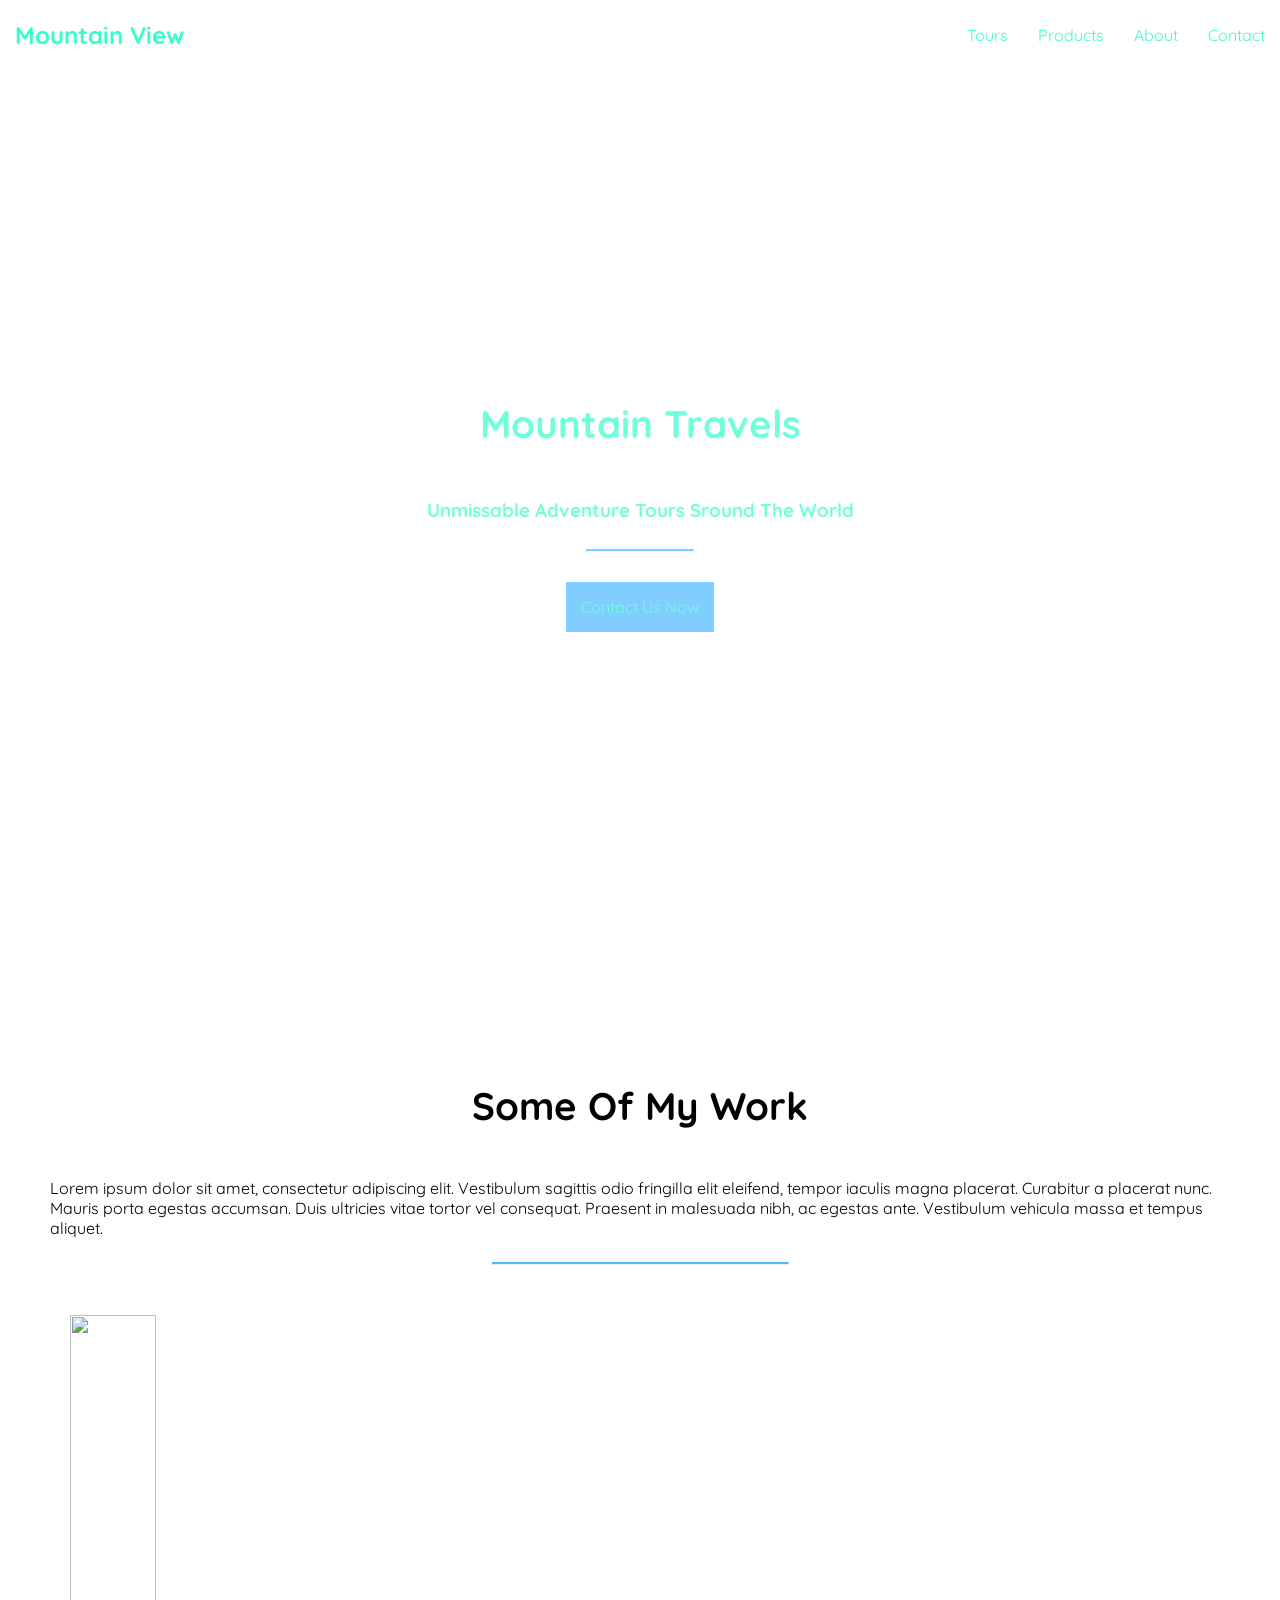
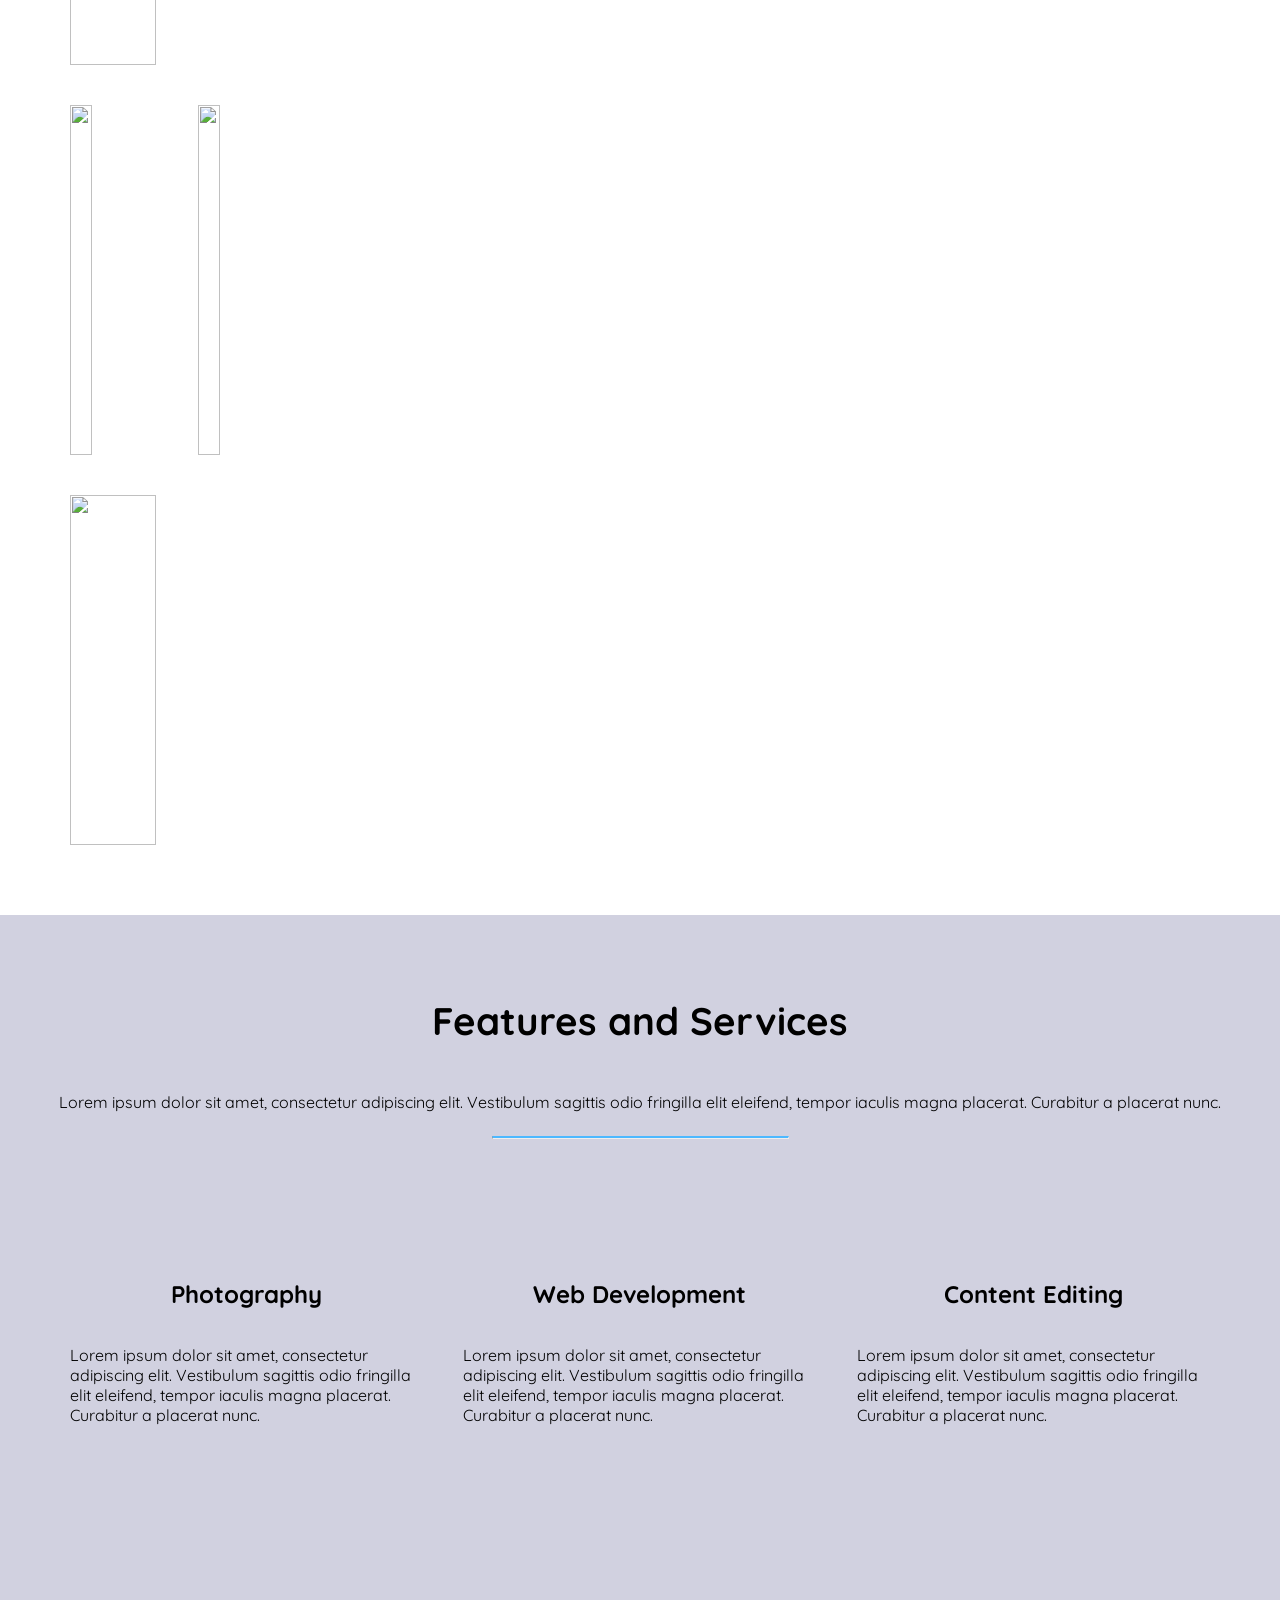
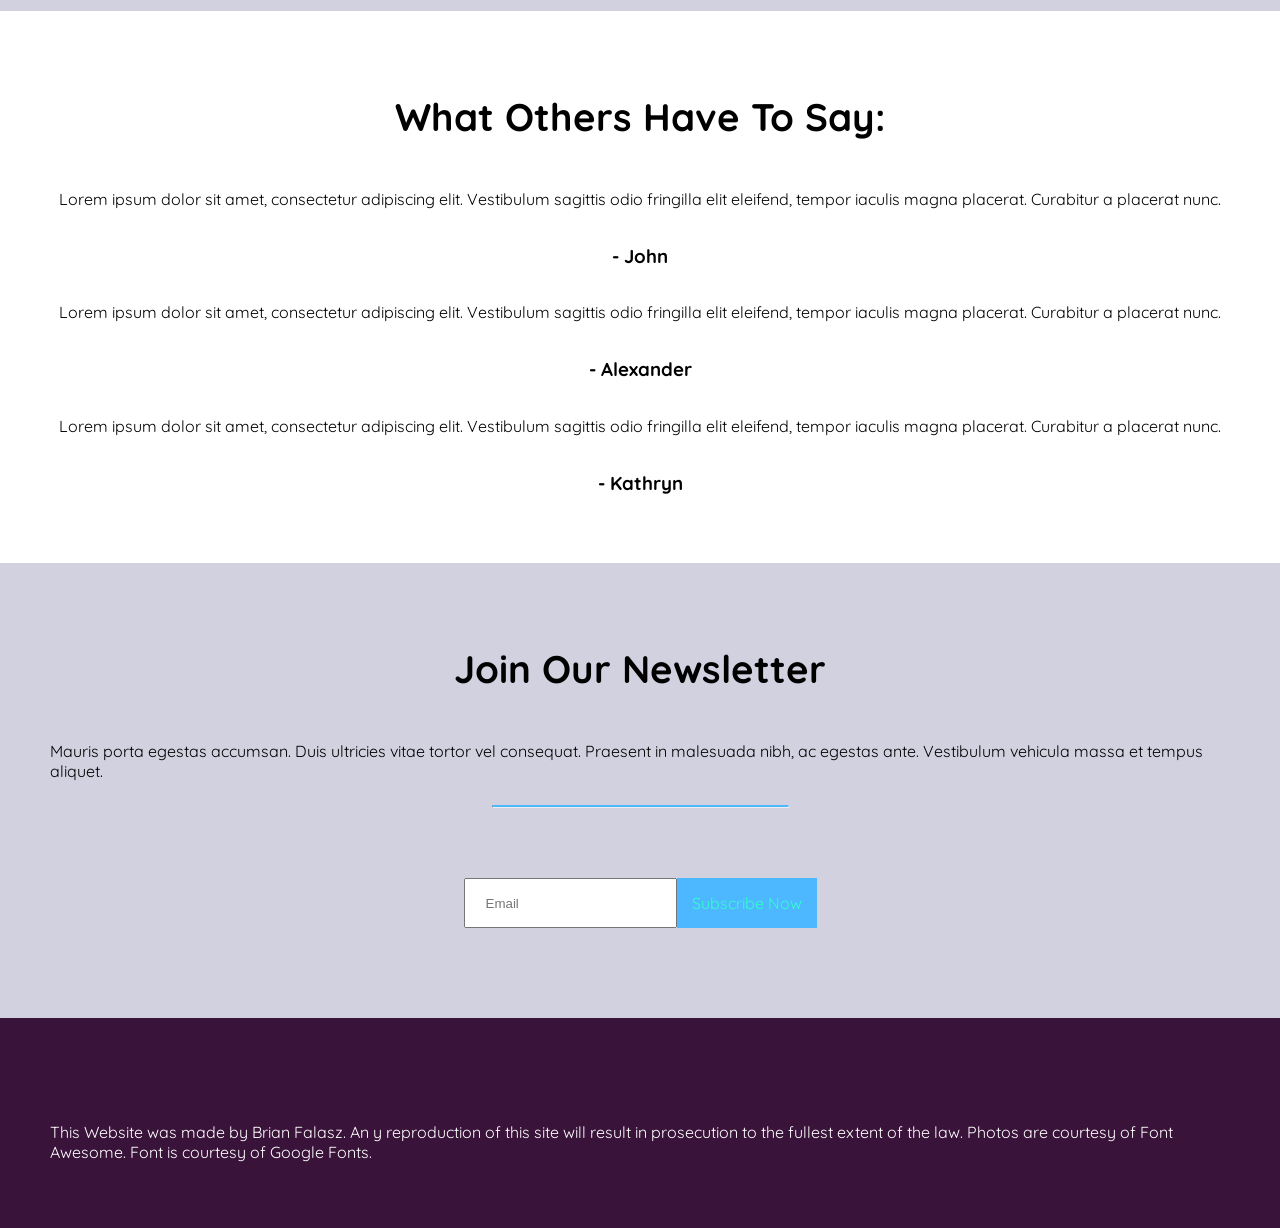
==== app.html @ 3c162294 "committing actual project files" ====
<!DOCTYPE html>
<http>
	<head>
		<title>Responsive Website</title>
		<link href="https://fonts.googleapis.com/css?family=Quicksand:300,400" rel="stylesheet">
		<link type="text/css" rel="stylesheet" href="css/app.css">
		<script defer src="https://use.fontawesome.com/releases/v5.0.6/js/all.js"></script>
	</head>
	<body>
		<header>
			<h2 class="logo"><a href="#">Mountain View</a></h2>
			<nav>
				<li><a href="#">Tours</a></li>
				<li><a href="#">Products</a></li>
				<li><a href="#">About</a></li>
				<li><a href="#">Contact</a></li>
			</nav>
		</header>
		<div class="container">
			<section class="billboard">
				<div class="cool">
					<h1>Mountain Travels</h1>
					<h3>Unmissable Adventure Tours Sround The World</h3>
					<hr>
					<a class="sign-up" href="#">Contact Us Now</a>
				</div>
			</section>
			<section class="pictures">
				<div class="info">
					<h1>Some Of My Work</h1>
					<p>Lorem ipsum dolor sit amet, consectetur adipiscing elit. Vestibulum sagittis odio fringilla elit eleifend, tempor iaculis magna placerat. Curabitur a placerat nunc. Mauris porta egestas accumsan. Duis ultricies vitae tortor vel consequat. Praesent in malesuada nibh, ac egestas ante. Vestibulum vehicula massa et tempus aliquet.</p>
					<hr>
				</div>
				<div class="images">
					<img class="img1" src="https://farm4.staticflickr.com/3877/15228944302_b8c6750648.jpg">
					<img class="img2" src="https://farm4.staticflickr.com/3497/3969345570_9a809b0569.jpg">
					<img class="img3" src="https://farm6.staticflickr.com/5578/15042736837_e868df0453.jpg">
					<img class="img4" src="https://free4kwallpaper.com/wp-content/uploads/2016/04/Inspiring-2016-UHD-4K-Mountains-Wallpaper-1680x1050.jpg">
				</div>
			</section>
			<section class="services">
				<div class="info">
					<h1>Features and Services</h1>
					<p>Lorem ipsum dolor sit amet, consectetur adipiscing elit. Vestibulum sagittis odio fringilla elit eleifend, tempor iaculis magna placerat. Curabitur a placerat nunc.</p>
					<hr>
				</div>
				<div class="more-info">
					<div class="products">
						<i class="fas fa-camera icons"></i>
						<h2>Photography</h2>
						<p>Lorem ipsum dolor sit amet, consectetur adipiscing elit. Vestibulum sagittis odio fringilla elit eleifend, tempor iaculis magna placerat. Curabitur a placerat nunc.</p>
					</div>
					<div class="products">
						<i class="fab fa-connectdevelop icons"></i>
						<h2>Web Development</h2>
						<p>Lorem ipsum dolor sit amet, consectetur adipiscing elit. Vestibulum sagittis odio fringilla elit eleifend, tempor iaculis magna placerat. Curabitur a placerat nunc.</p>
					</div>
					<div class="products">
						<i class="far fa-newspaper icons"></i>
						<h2>Content Editing</h2>
						<p>Lorem ipsum dolor sit amet, consectetur adipiscing elit. Vestibulum sagittis odio fringilla elit eleifend, tempor iaculis magna placerat. Curabitur a placerat nunc.</p>
					</div>
				</div>
			</section>
			<section class="reviews">
				<div class="info">
					<h1>What Others Have To Say:</h1>
					<p>Lorem ipsum dolor sit amet, consectetur adipiscing elit. Vestibulum sagittis odio fringilla elit eleifend, tempor iaculis magna placerat. Curabitur a placerat nunc.</p>
					<h3>- John</h3>
					<p>Lorem ipsum dolor sit amet, consectetur adipiscing elit. Vestibulum sagittis odio fringilla elit eleifend, tempor iaculis magna placerat. Curabitur a placerat nunc.</p>
					<h3>- Alexander</h3>
					<p>Lorem ipsum dolor sit amet, consectetur adipiscing elit. Vestibulum sagittis odio fringilla elit eleifend, tempor iaculis magna placerat. Curabitur a placerat nunc.</p>
					<h3>- Kathryn</h3>
				</div>
			</section>
			<section class="newsletter">
				<div class="info">
					<h1>Join Our Newsletter</h1>
					<P> Mauris porta egestas accumsan. Duis ultricies vitae tortor vel consequat. Praesent in malesuada nibh, ac egestas ante. Vestibulum vehicula massa et tempus aliquet.</P>
					<hr>
				</div>
				<div class="action">
					<input class="newletter-signup" type="text" placeholder="Email">
					<a class="sign-up" href="#">Subscribe Now</a>
				</div>
			</section>
			<footer>
				<div class="social-links">
					<i class="fab fa-facebook-square socials"></i>
					<i class="fab fa-twitter-square socials"></i>
					<i class="fab fa-github-square socials"></i>
					<i class="fab fa-instagram socials"></i>
					<i class="fab fa-stack-overflow socials"></i>
				</div>
				<p>This Website was made by Brian Falasz. An y reproduction of this site will result in prosecution to the fullest extent of the law. Photos are courtesy of Font Awesome. Font is courtesy of Google Fonts.</p>
			</footer>
		</div>
	</body>
</http>
---- css/app.css ----
body {
	font-family: 'Quicksand', sans-serif;
	margin: 0 auto;
}

h1 {
	font-size: 2.4em;
}

h3 {
	padding: 0;
}

header {
	position: absolute;
	margin: 0;
	padding: 0;
	z-index: 10;
	width: 100%;
	display: flex; 
	flex-direction: row;
	justify-content: space-between;
	align-items: center;
	color:  #33ffcc;
}

nav {
	display: flex;
	flex-direction: row;
	justify-content: end;
	color:  #33ffcc;
}

a {
	color:  #33ffcc;
	text-decoration: none;
	padding: 15px;

}

.sign-up {
	background: #4db8ff;
}

li {
	list-style: none;
}

.pictures, .services, .reviews, .newsletter {
	padding: 50px;
}

.billboard {
	display: flex;
	flex-direction: column;
	justify-content: center;
	align-items: center;
	padding: 50px;
	height: 100vh;
	color:  #33ffcc;
	margin: 0 auto;
	background: url(http://k31.kn3.net/taringa/0/C/1/2/0/0/KonahsFvZ/F6D.jpg);
	background-size: cover;
	background-repeat: no-repeat;
	opacity: .7;
}

.cool {
	display: flex;
	flex-direction: column;
	justify-content: center;
	align-items: center;
	animation-name: positionChange;
	animation-duration: 2s;
}

@keyframes positionChange {
	0% {
		transform: translateY(100px);
		opacity: 0;
	}
}

.info {
	width: 100%;
	display: flex;
	flex-direction: column;
	align-content: center;
	align-items: center;
}

.more-info {
	width: 100%;
	display: flex;
	flex-direction: row;
	justify-content: center;
}

.pictures, .images {
	display: flex;
	flex-flow: row wrap;
	justify-content: space-between;
}

 {
	display: 
}

.img1, .img2, .img3, .img4 {
	padding: 10px;
	margin: 10px;
	height: 350px;
}

.img1 {
	width: 60%;
}

.img2 {
	width: 30%;
}

.img3 {
	width: 30%;
}

.img4 {
	width: 60%;
}

.products {
	display: flex;
	flex-direction: column;
	align-items: center;
	padding: 20px;
	width: 30%;
	padding-top: 50px;
}

.products p {
	padding-bottom: 100px;
}

.icons {
	font-size: 35px;
	color: #4db8ff;
	padding: 20px;
}	

hr {
	width: 25%;
	border-top: 2px solid #4db8ff;
	margin-bottom: 30px;
}

.services, .newsletter {
	background-color: #d1d1e0;
}

input {
	padding: 10px 20px;
}

.action {
	display: flex;
	flex-direction: row;
	justify-content: center;
	width: 70%;
	padding: 40px;
	margin: 0 auto;
}

.newsletter-signup {
	width: 60%;
	padding-right: 15px;
	margin-right:25px;
}



footer {
	display: flex;
	flex-direction: column;
	align-items: center;
	padding: 50px;
	background-color: #391339;
	color: white;
}

.social-icons {
	display: flex;
	flex-direction: row;
}

.socials {
	font-size: 30px;
	padding: 15px;
	color: #4db8ff;
}

@media (max-width: 950px) {

	header {
		flex-direction: column;
		align-items: center;
	}

	h1, h2, h3, p {
		text-align: center;
	}

	.img1, .img2, .img3, .img4 {
		width: 90%;
	}
}

@media (max-width: 720px) {

	.services {
		padding: 0;
	}

	.products {
		width: 100%;
	}
	
	.more-info {
		display: flex;
		flex-direction: column;
		justify-content: center;
		width: 100%;
		padding: 0;
	}
}
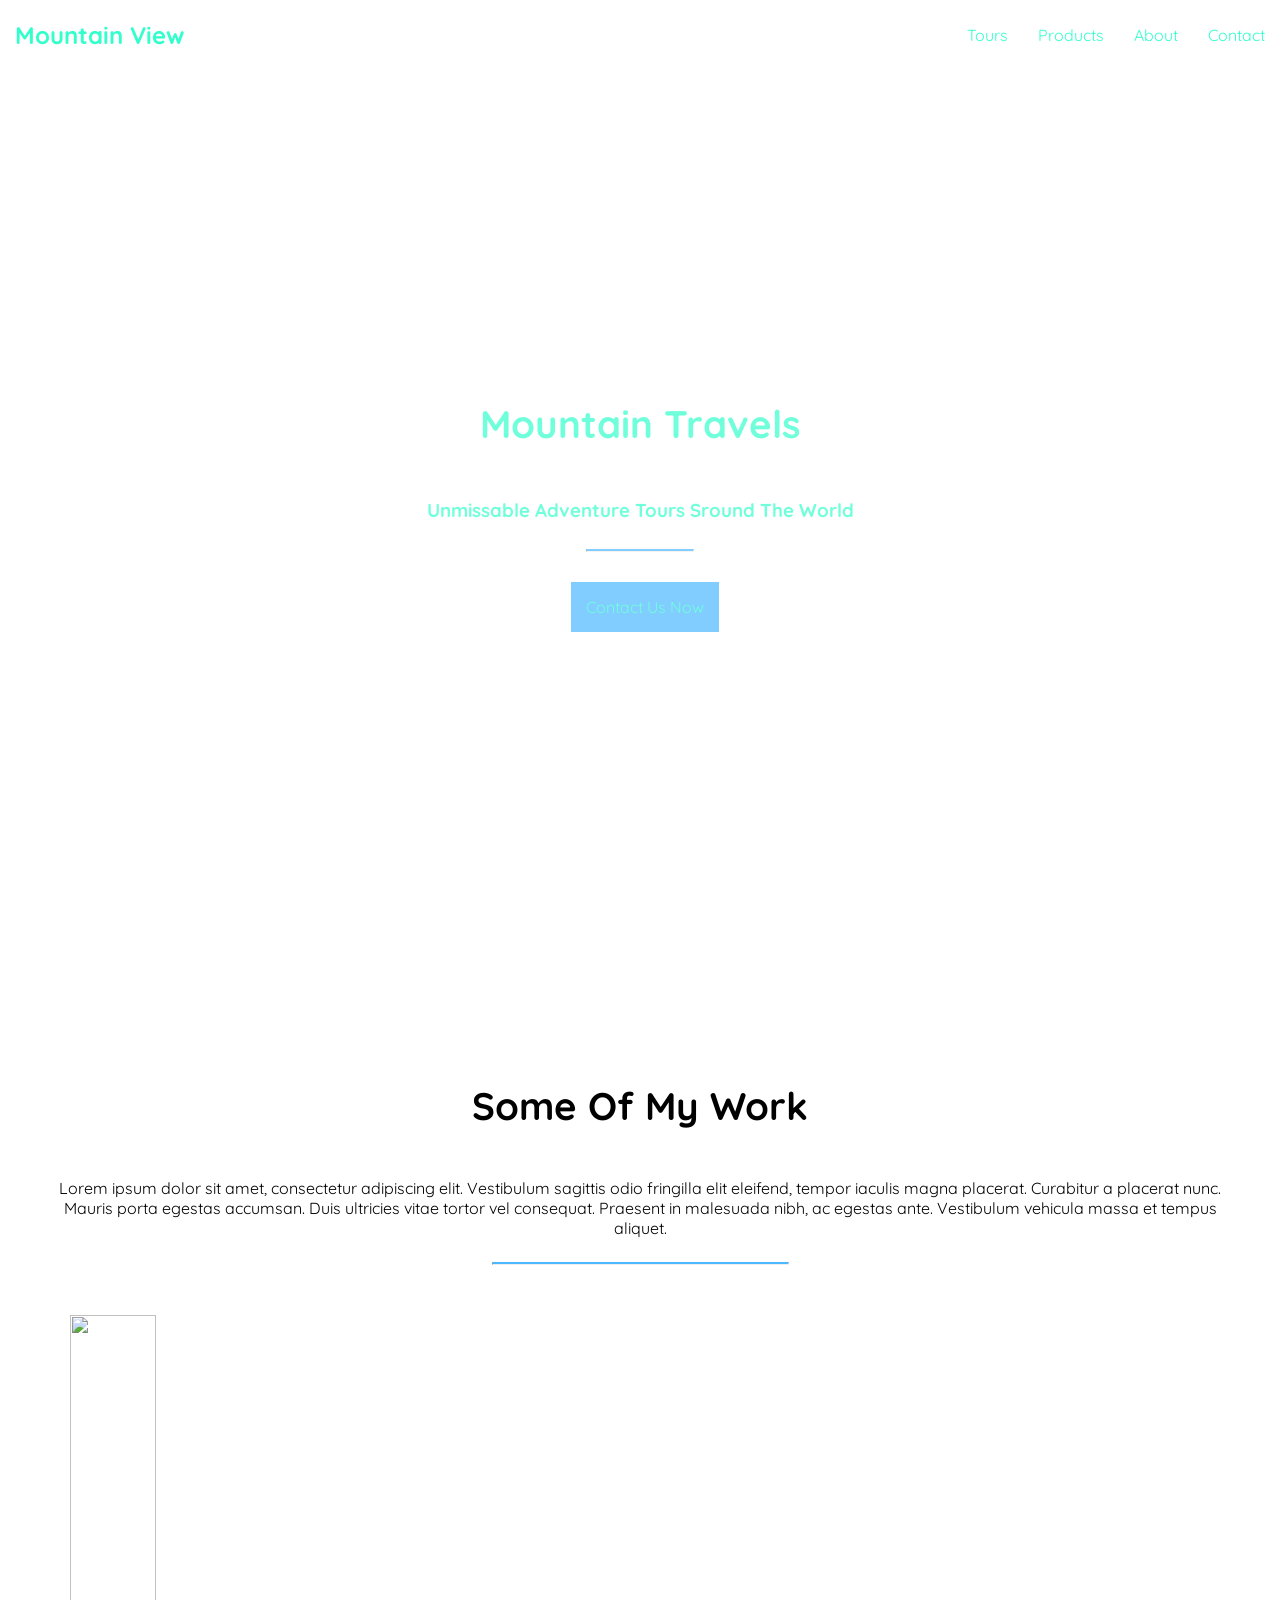
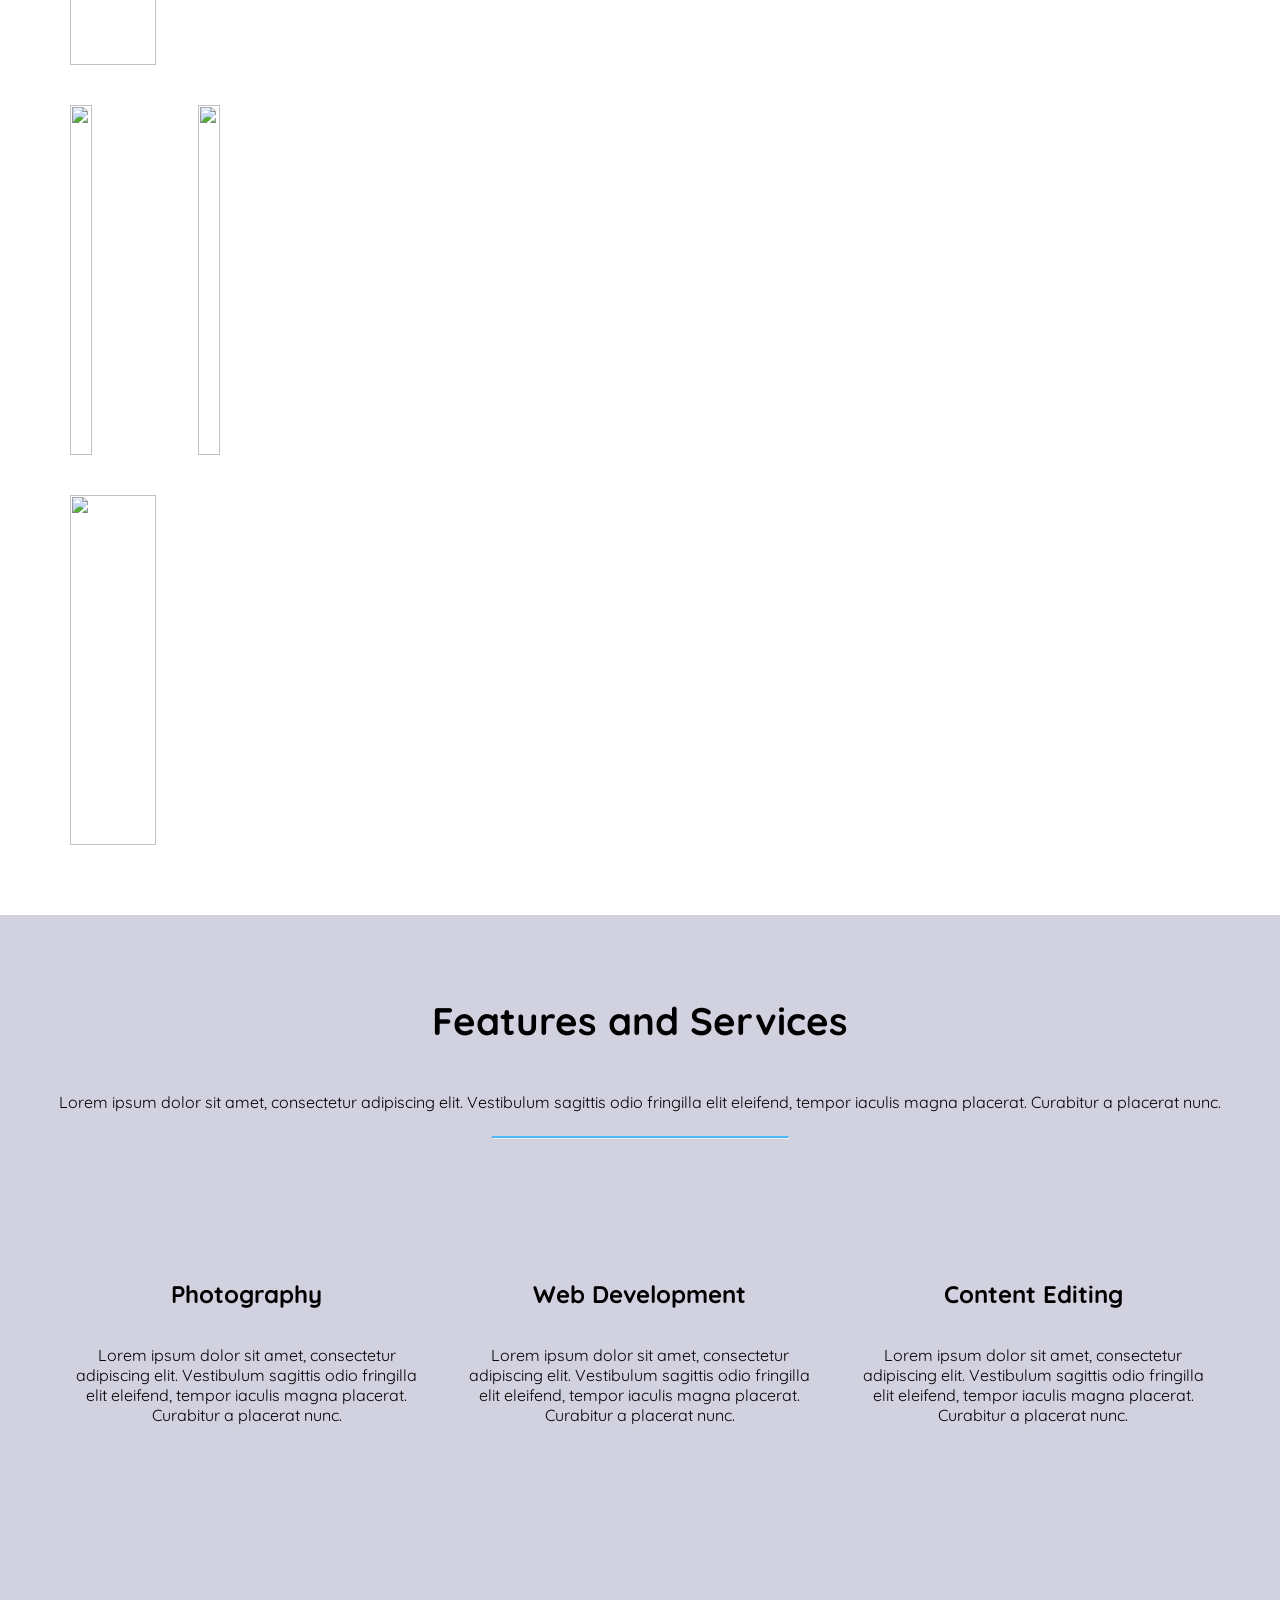
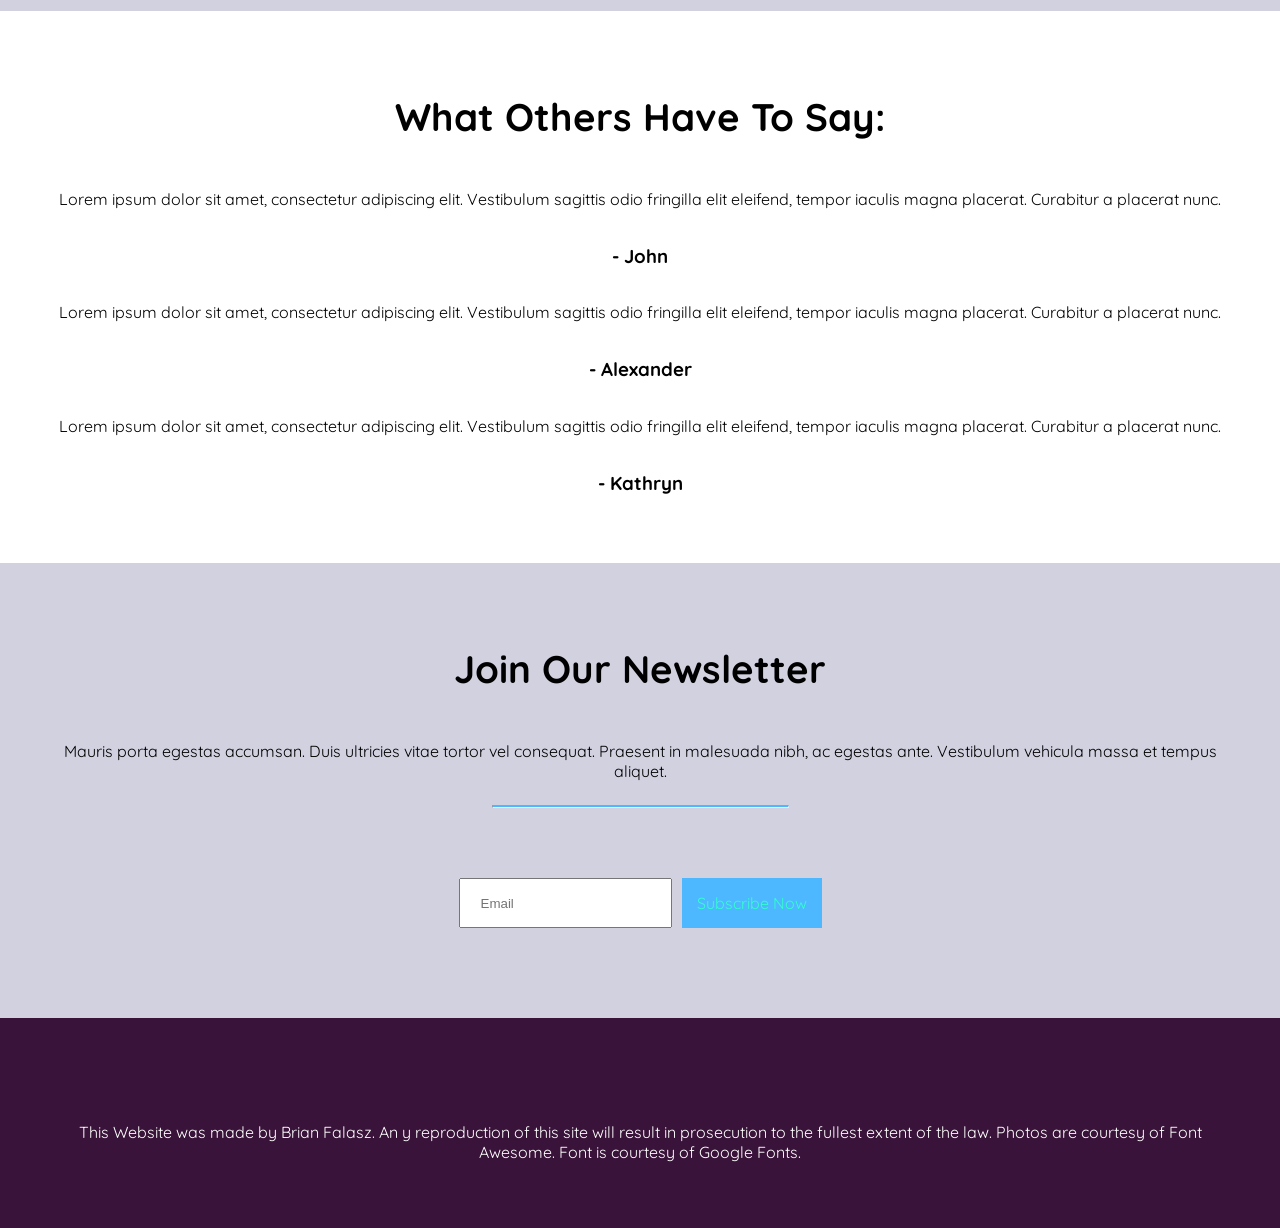
==== commit 53e25767: "made some style changes" ====
--- a/app.html
+++ b/app.html
@@ -35,7 +35,7 @@
 					<img class="img1" src="https://farm4.staticflickr.com/3877/15228944302_b8c6750648.jpg">
 					<img class="img2" src="https://farm4.staticflickr.com/3497/3969345570_9a809b0569.jpg">
 					<img class="img3" src="https://farm6.staticflickr.com/5578/15042736837_e868df0453.jpg">
-					<img class="img4" src="https://free4kwallpaper.com/wp-content/uploads/2016/04/Inspiring-2016-UHD-4K-Mountains-Wallpaper-1680x1050.jpg">
+					<img class="img4" src="https://get.pxhere.com/photo/4k-wallpaper-adventure-daylight-glacier-hd-wallpaper-high-lake-landscape-mountain-mountain-range-nature-nature-wallpaper-outdoors-reflection-scenic-snow-travel-trees-water-1548857.jpg">
 				</div>
 			</section>
 			<section class="services">
--- a/css/app.css
+++ b/css/app.css
@@ -40,6 +40,8 @@
 
 .sign-up {
 	background: #4db8ff;
+	text-align: center;
+	margin-left: 10px;
 }
 
 li {
@@ -102,10 +104,6 @@
 	justify-content: space-between;
 }
 
- {
-	display: 
-}
-
 .img1, .img2, .img3, .img4 {
 	padding: 10px;
 	margin: 10px;
@@ -171,12 +169,14 @@
 }
 
 .newsletter-signup {
-	width: 60%;
-	padding-right: 15px;
+	width: 100vw;
+	padding-right: 10px;
 	margin-right:25px;
 }
 
-
+h1, h2, h3, p {
+	text-align: center;
+}
 
 footer {
 	display: flex;
@@ -205,13 +205,17 @@
 		align-items: center;
 	}
 
-	h1, h2, h3, p {
-		text-align: center;
-	}
-
 	.img1, .img2, .img3, .img4 {
 		width: 90%;
 	}
+
+	.newsletter {
+		padding: 40px 10px;
+	}
+
+	.action {
+		padding: 0;
+	}
 }
 
 @media (max-width: 720px) {
@@ -222,6 +226,7 @@
 
 	.products {
 		width: 100%;
+		padding: 0;
 	}
 	
 	.more-info {
@@ -231,4 +236,8 @@
 		width: 100%;
 		padding: 0;
 	}
+	
+	.sign-up {
+		padding: 10px;
+	}
 }
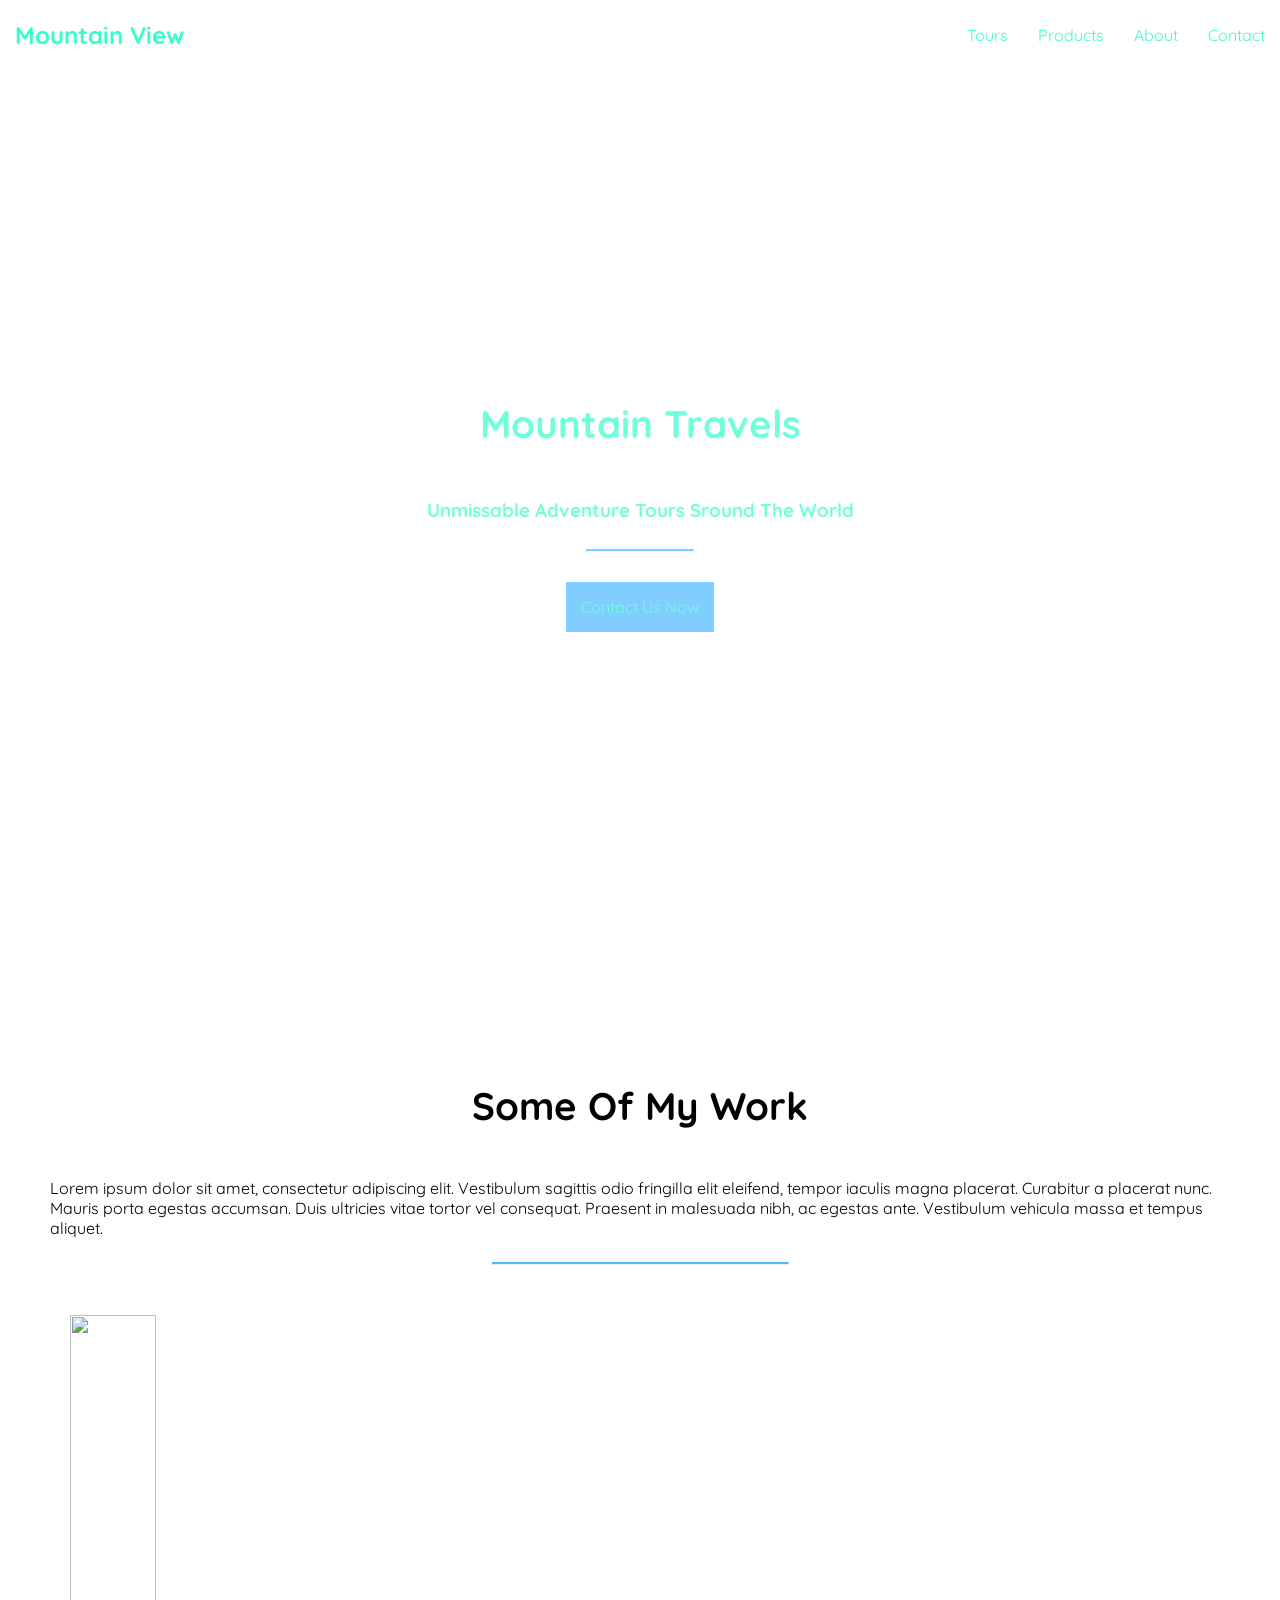
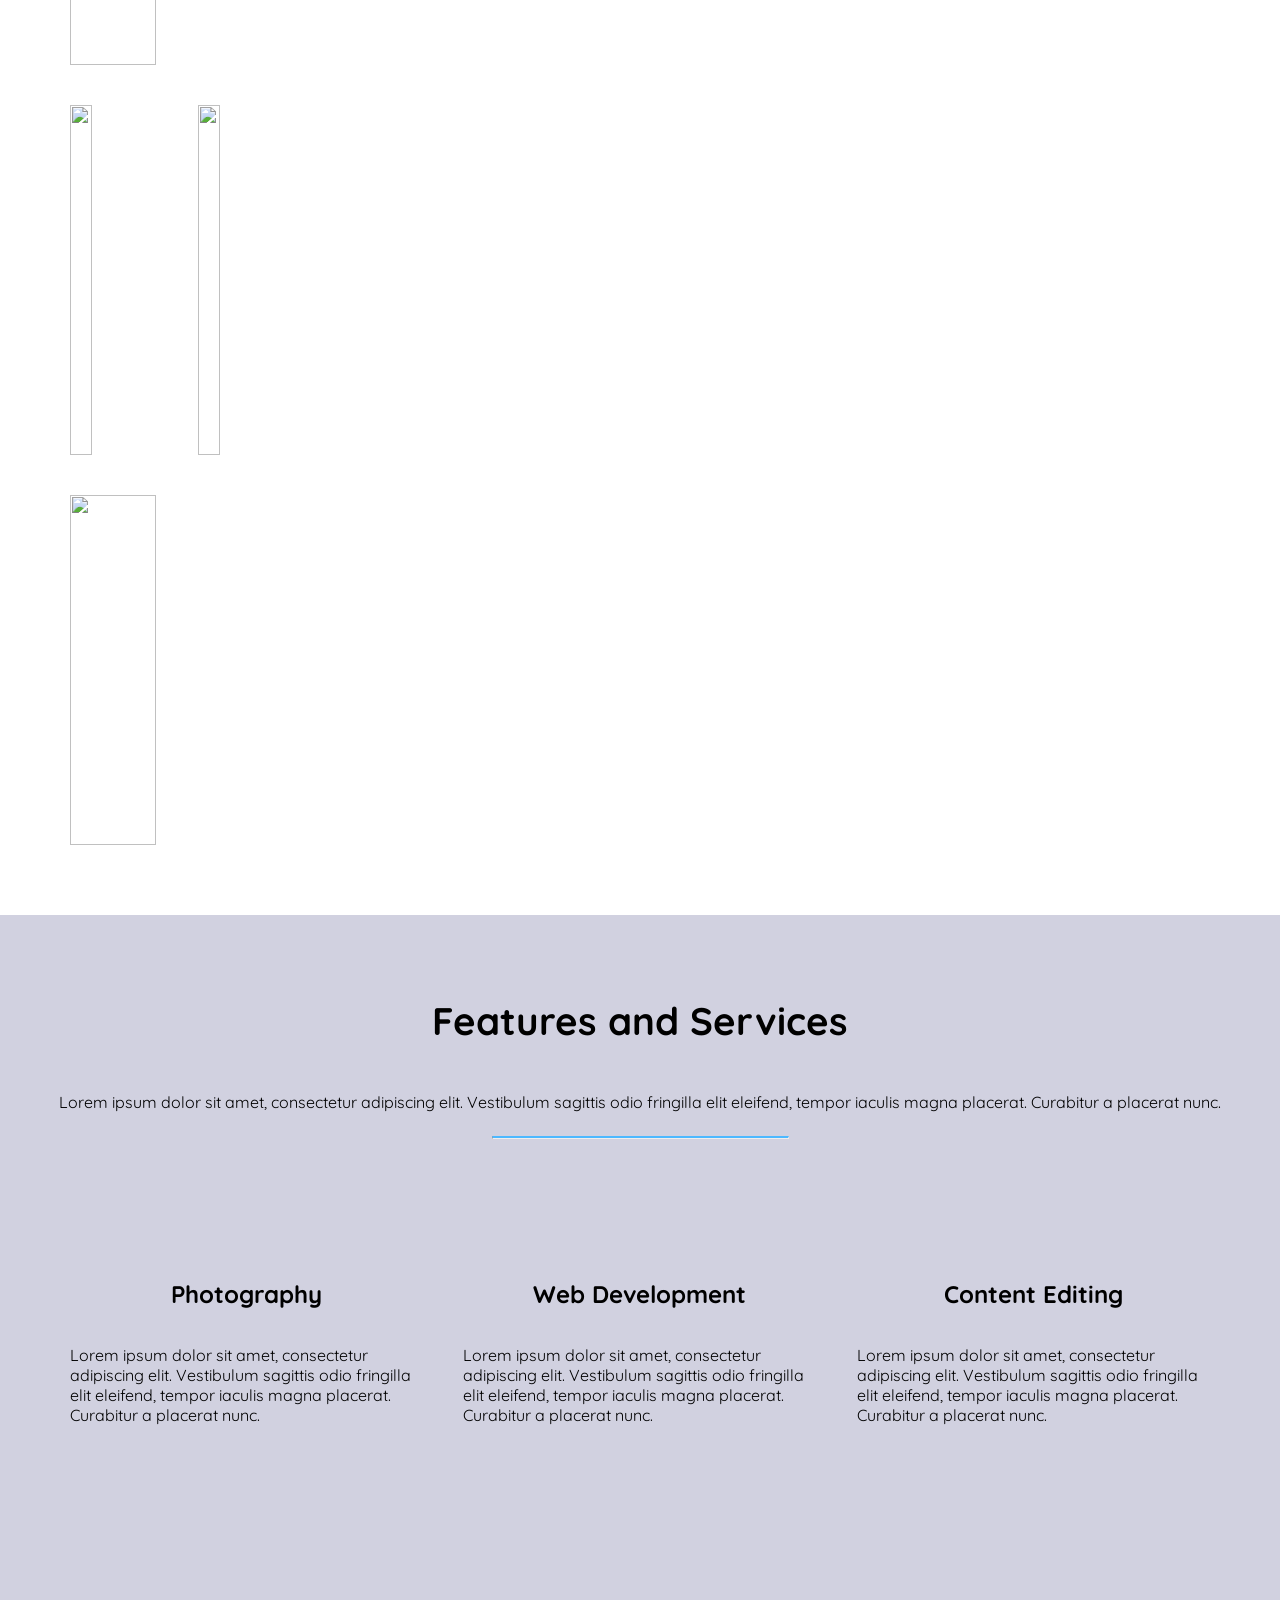
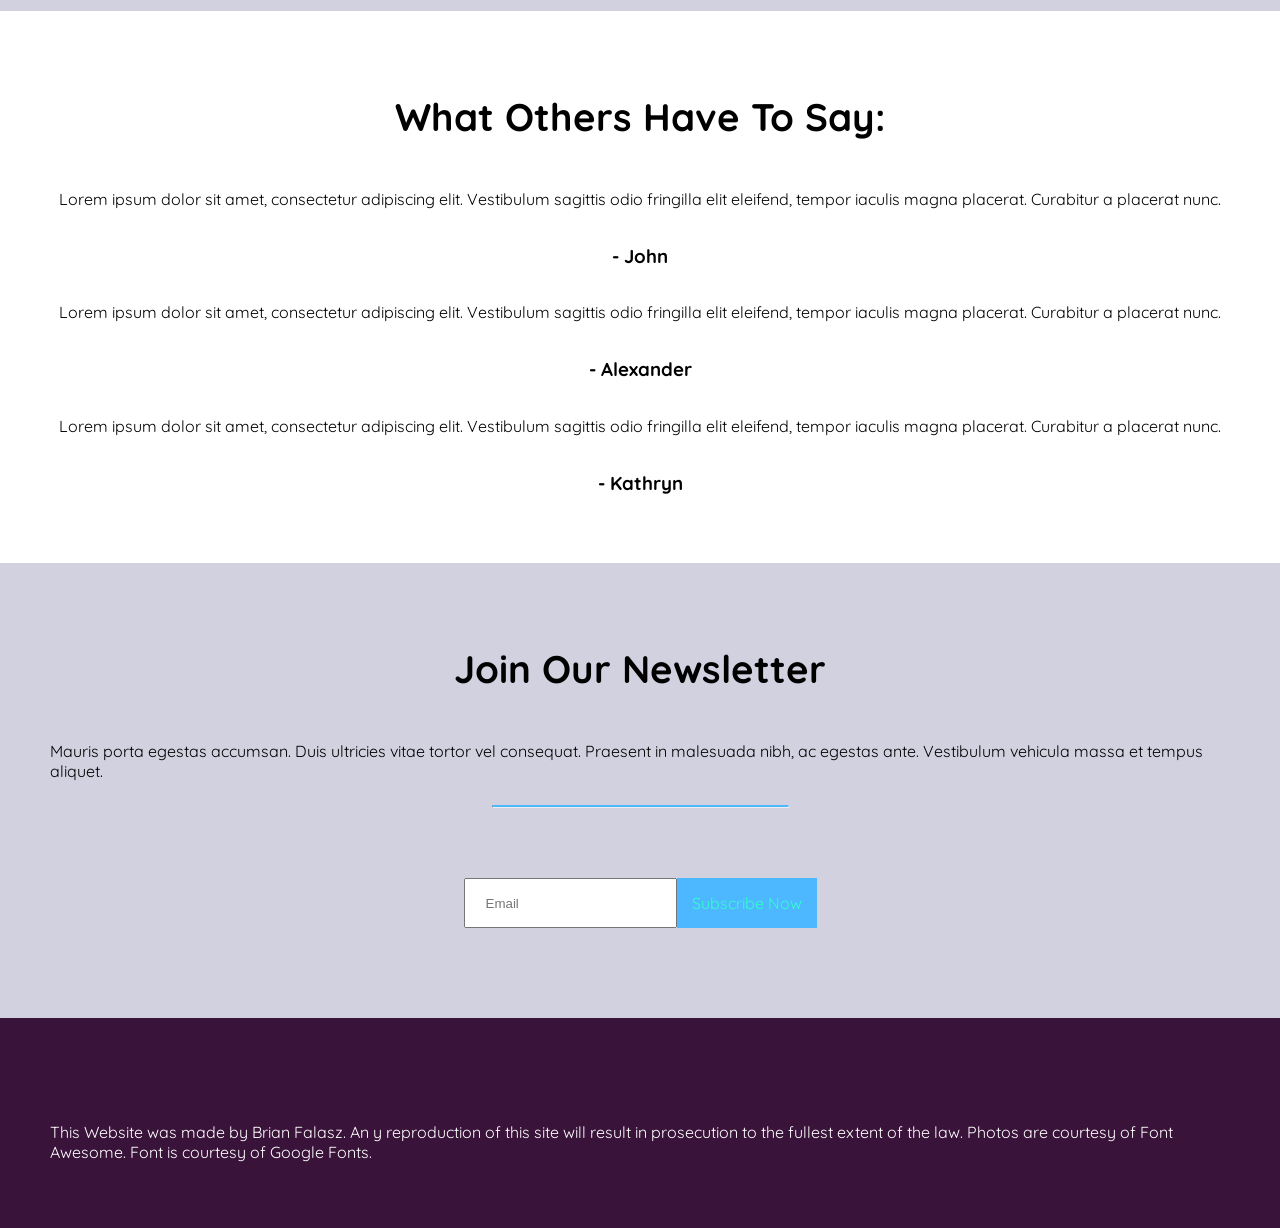
==== commit f30f7422: "added new photo" ====
--- a/app.html
+++ b/app.html
@@ -35,7 +35,7 @@
 					<img class="img1" src="https://farm4.staticflickr.com/3877/15228944302_b8c6750648.jpg">
 					<img class="img2" src="https://farm4.staticflickr.com/3497/3969345570_9a809b0569.jpg">
 					<img class="img3" src="https://farm6.staticflickr.com/5578/15042736837_e868df0453.jpg">
-					<img class="img4" src="https://get.pxhere.com/photo/4k-wallpaper-adventure-daylight-glacier-hd-wallpaper-high-lake-landscape-mountain-mountain-range-nature-nature-wallpaper-outdoors-reflection-scenic-snow-travel-trees-water-1548857.jpg">
+					<img class="img4" src="https://wallimpex.com/data/out/246/hd-wallpapers-widescreen-1920x1080-6295957.jpg">
 				</div>
 			</section>
 			<section class="services">
--- a/css/app.css
+++ b/css/app.css
@@ -40,8 +40,6 @@
 
 .sign-up {
 	background: #4db8ff;
-	text-align: center;
-	margin-left: 10px;
 }
 
 li {
@@ -104,6 +102,10 @@
 	justify-content: space-between;
 }
 
+ {
+	display: 
+}
+
 .img1, .img2, .img3, .img4 {
 	padding: 10px;
 	margin: 10px;
@@ -169,14 +171,12 @@
 }
 
 .newsletter-signup {
-	width: 100vw;
-	padding-right: 10px;
+	width: 60%;
+	padding-right: 15px;
 	margin-right:25px;
 }
 
-h1, h2, h3, p {
-	text-align: center;
-}
+
 
 footer {
 	display: flex;
@@ -205,16 +205,12 @@
 		align-items: center;
 	}
 
+	h1, h2, h3, p {
+		text-align: center;
+	}
+
 	.img1, .img2, .img3, .img4 {
 		width: 90%;
-	}
-
-	.newsletter {
-		padding: 40px 10px;
-	}
-
-	.action {
-		padding: 0;
 	}
 }
 
@@ -236,8 +232,4 @@
 		width: 100%;
 		padding: 0;
 	}
-	
-	.sign-up {
-		padding: 10px;
-	}
 }
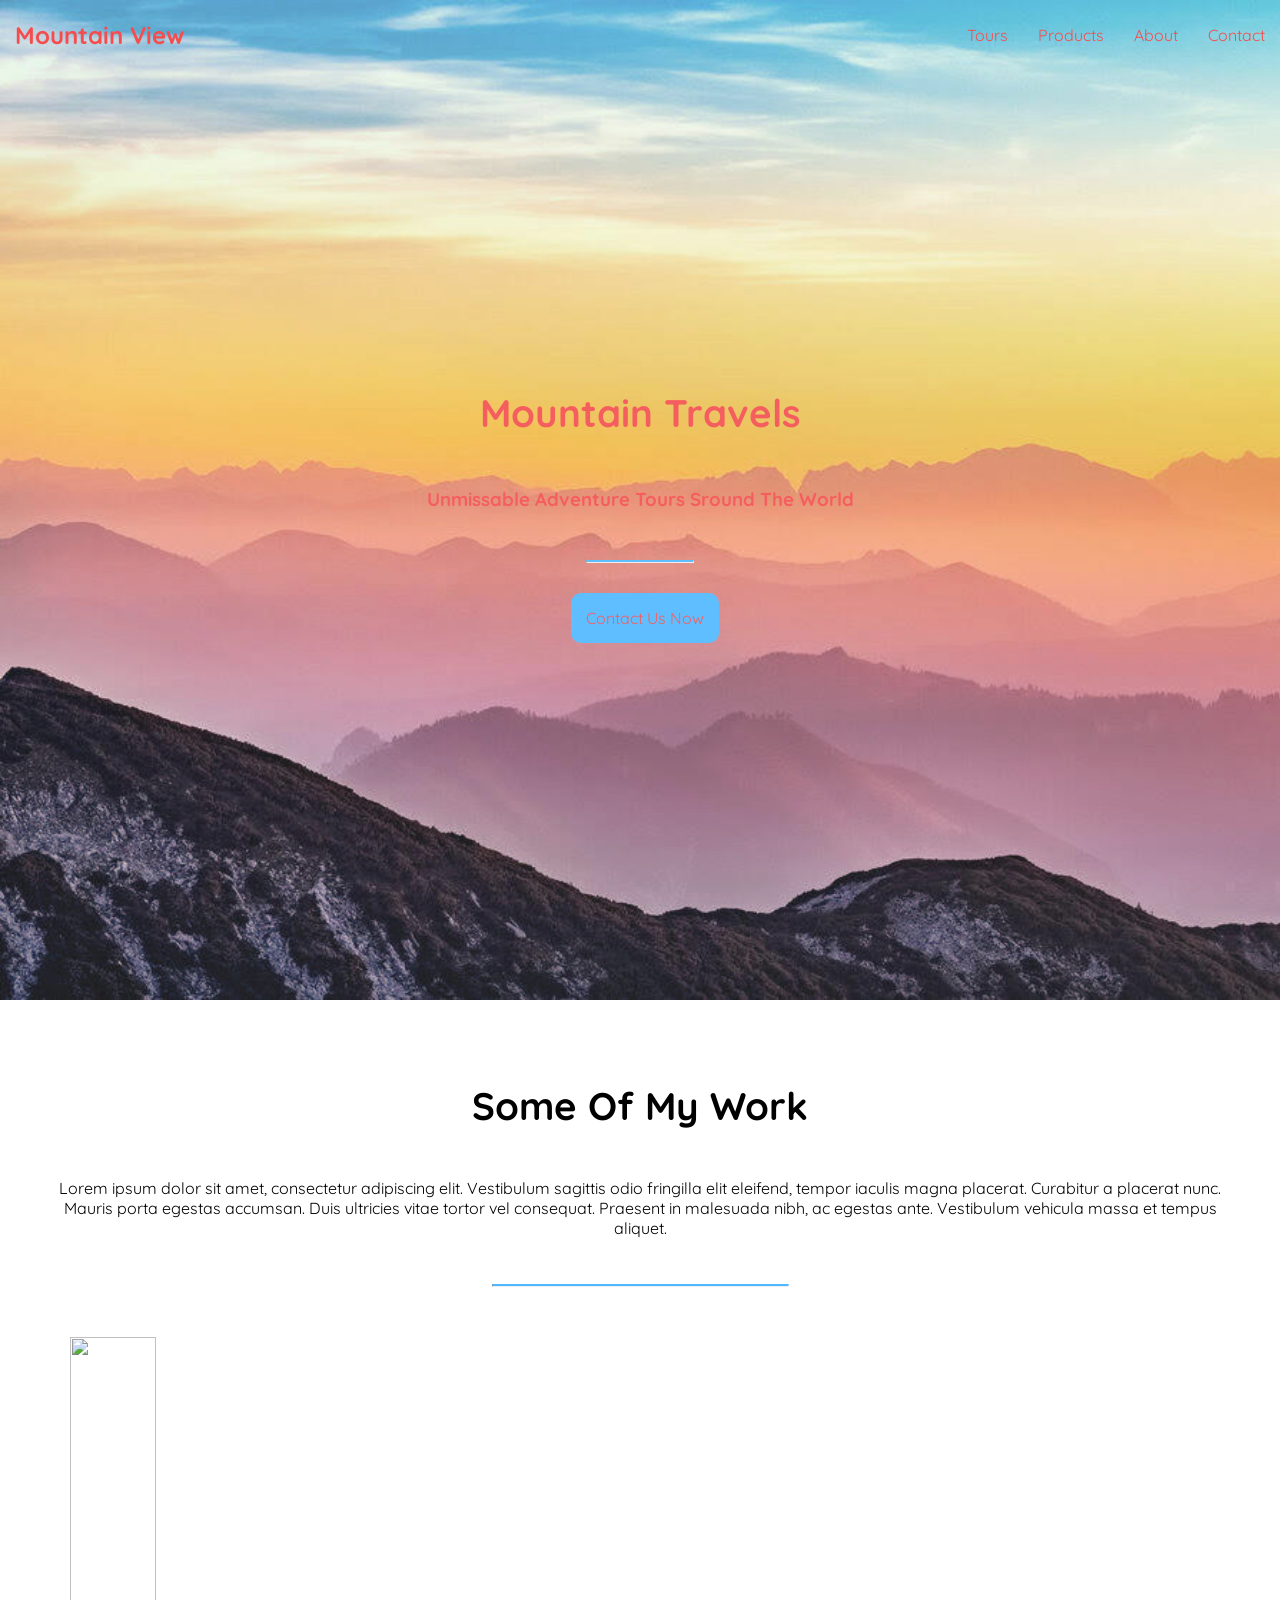
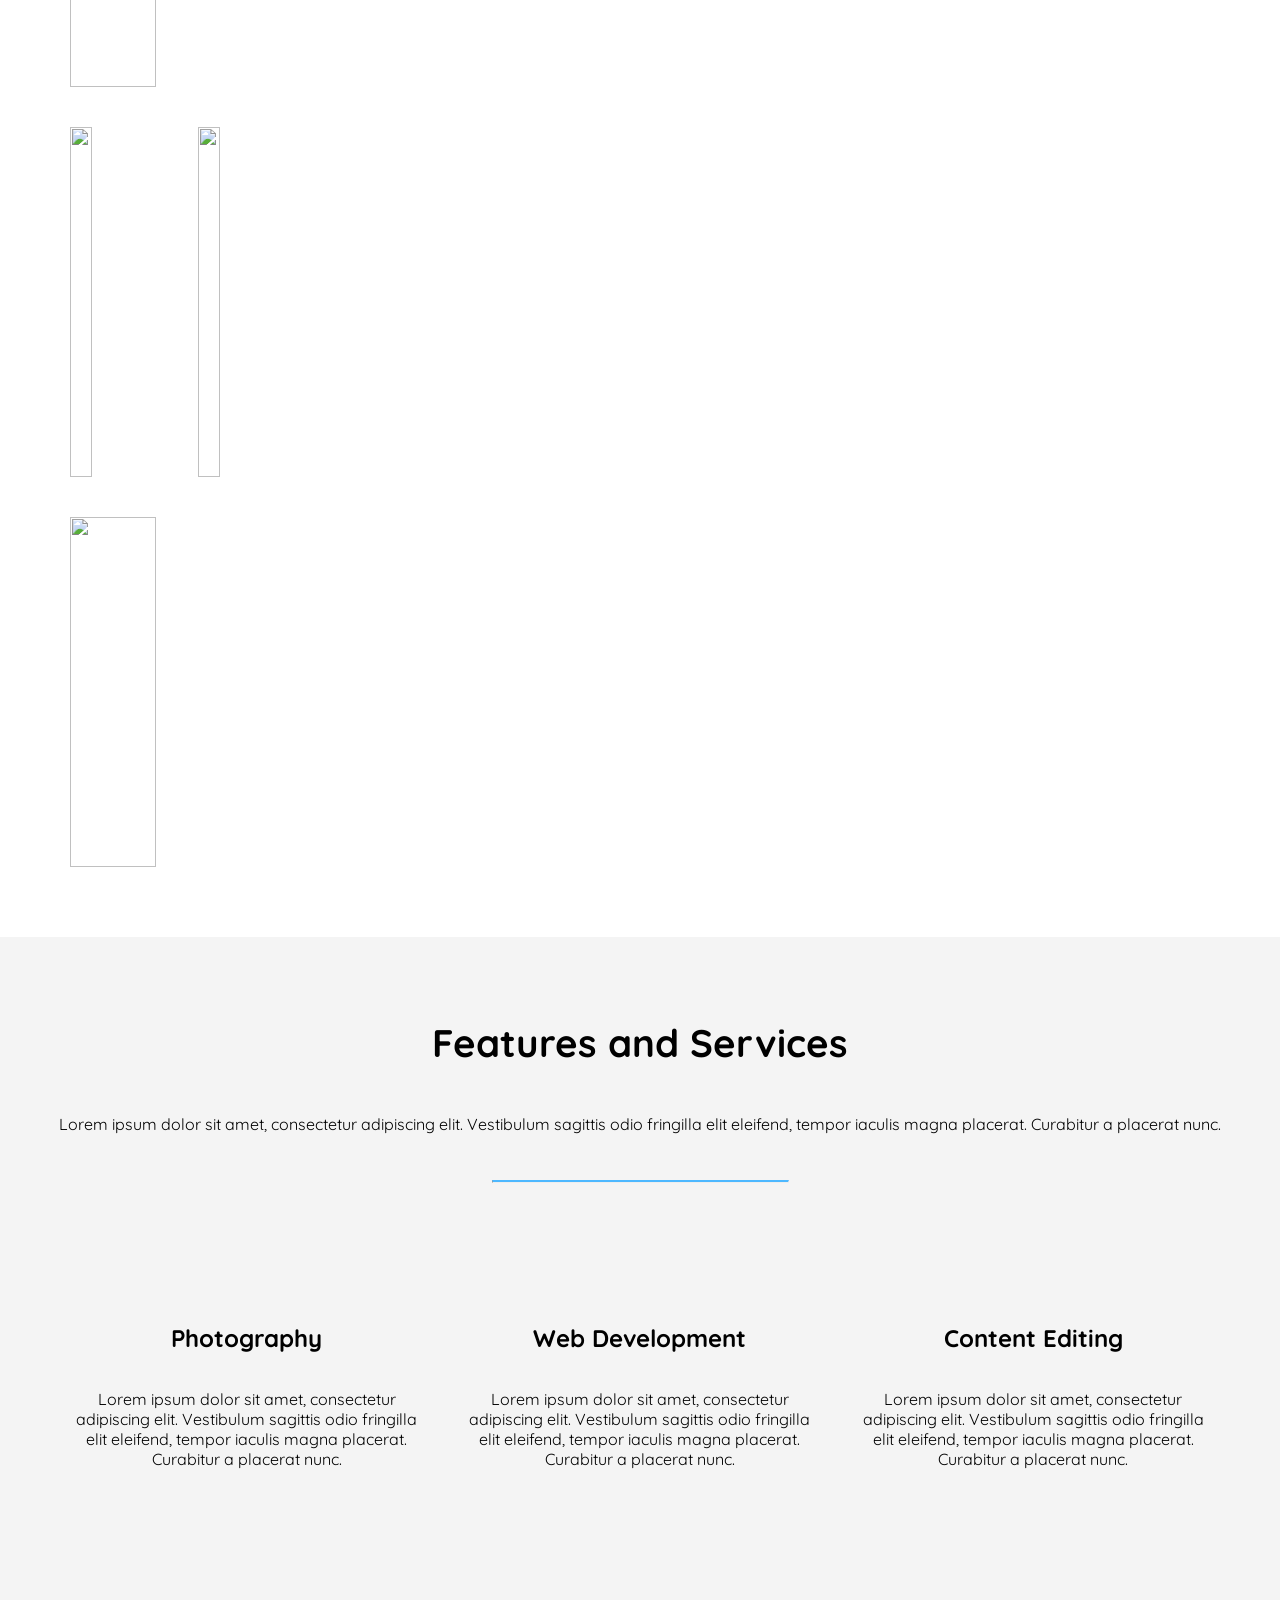
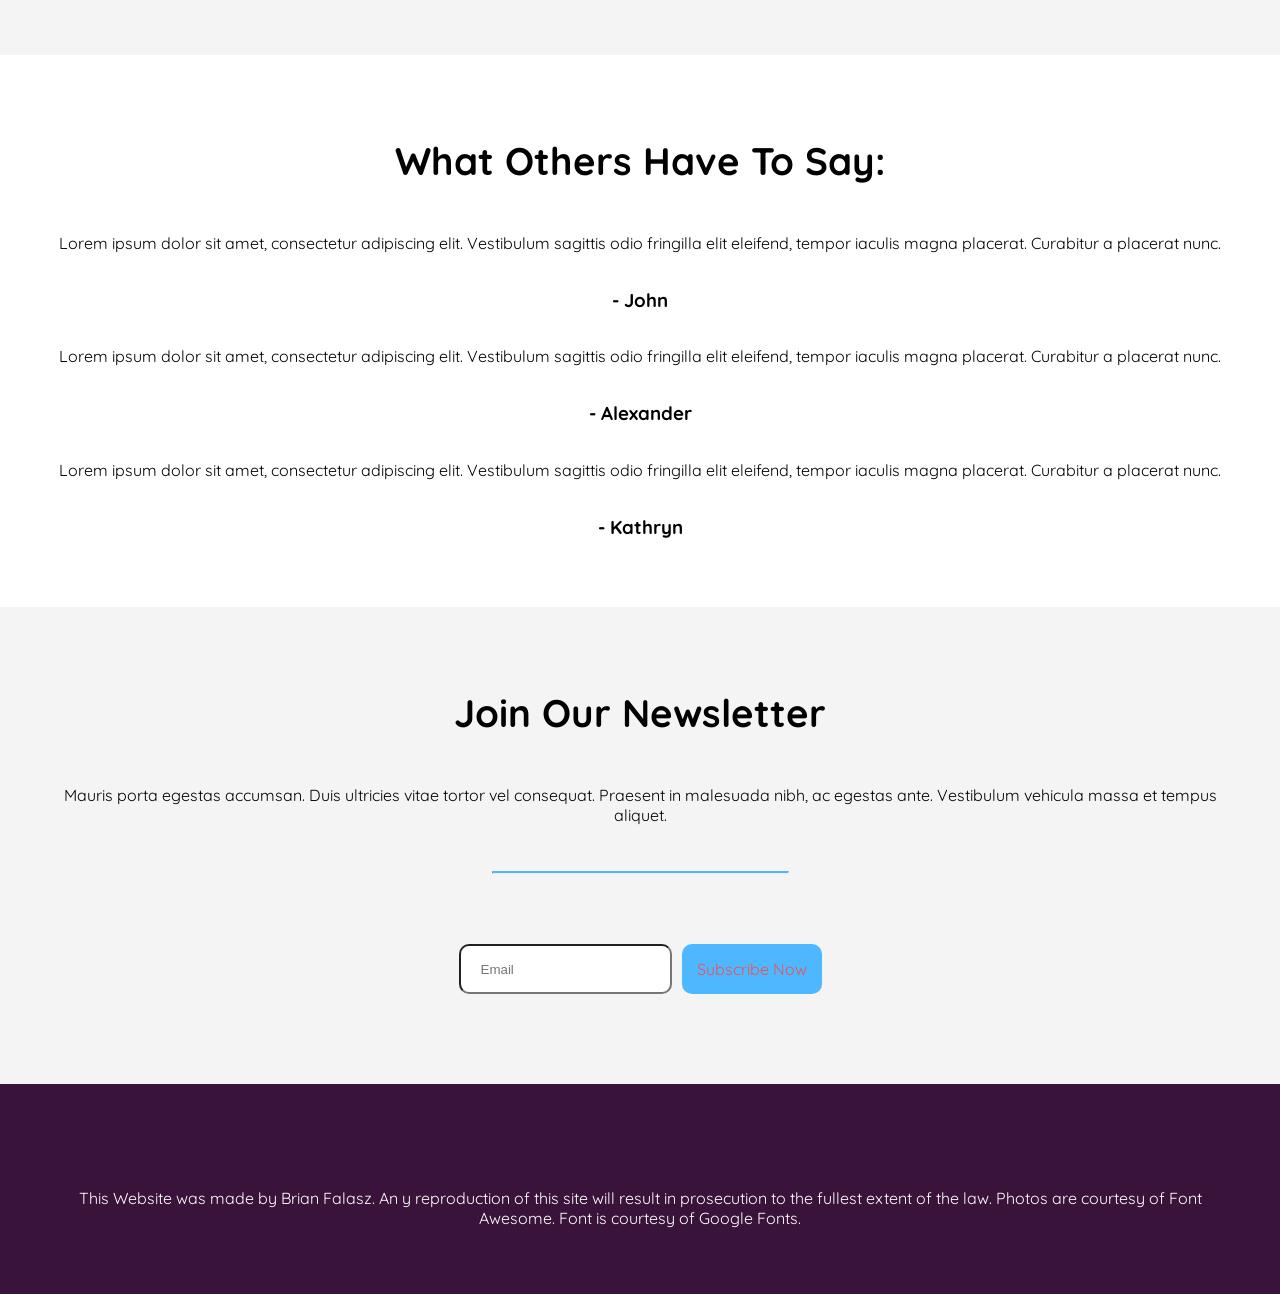
==== commit e87993f1: "reverting a bad pull" ====
--- a/app.html
+++ b/app.html
@@ -35,7 +35,7 @@
 					<img class="img1" src="https://farm4.staticflickr.com/3877/15228944302_b8c6750648.jpg">
 					<img class="img2" src="https://farm4.staticflickr.com/3497/3969345570_9a809b0569.jpg">
 					<img class="img3" src="https://farm6.staticflickr.com/5578/15042736837_e868df0453.jpg">
-					<img class="img4" src="https://wallimpex.com/data/out/246/hd-wallpapers-widescreen-1920x1080-6295957.jpg">
+					<img class="img4" src="https://get.pxhere.com/photo/4k-wallpaper-adventure-daylight-glacier-hd-wallpaper-high-lake-landscape-mountain-mountain-range-nature-nature-wallpaper-outdoors-reflection-scenic-snow-travel-trees-water-1548857.jpg">
 				</div>
 			</section>
 			<section class="services">
--- a/css/app.css
+++ b/css/app.css
@@ -32,7 +32,7 @@
 }
 
 a {
-	color:  #33ffcc;
+	color:  #f54d4d;
 	text-decoration: none;
 	padding: 15px;
 
@@ -40,6 +40,9 @@
 
 .sign-up {
 	background: #4db8ff;
+	text-align: center;
+	border-radius: 10px;
+	margin-left: 10px;
 }
 
 li {
@@ -57,12 +60,12 @@
 	align-items: center;
 	padding: 50px;
 	height: 100vh;
-	color:  #33ffcc;
+	color: #f54d4d;
 	margin: 0 auto;
-	background: url(http://k31.kn3.net/taringa/0/C/1/2/0/0/KonahsFvZ/F6D.jpg);
+	background: url(../images/mountain-view.jpg);
 	background-size: cover;
 	background-repeat: no-repeat;
-	opacity: .7;
+	opacity: .9;
 }
 
 .cool {
@@ -100,10 +103,6 @@
 	display: flex;
 	flex-flow: row wrap;
 	justify-content: space-between;
-}
-
- {
-	display: 
 }
 
 .img1, .img2, .img3, .img4 {
@@ -150,15 +149,19 @@
 hr {
 	width: 25%;
 	border-top: 2px solid #4db8ff;
-	margin-bottom: 30px;
+	margin: 30px 0;
 }
 
 .services, .newsletter {
-	background-color: #d1d1e0;
+	background-color: #f4f4f4;
 }
 
 input {
 	padding: 10px 20px;
+}
+
+.action input {
+	border-radius: 10px;
 }
 
 .action {
@@ -171,12 +174,14 @@
 }
 
 .newsletter-signup {
-	width: 60%;
-	padding-right: 15px;
+	width: 100vw;
+	padding-right: 10px;
 	margin-right:25px;
 }
 
-
+h1, h2, h3, p {
+	text-align: center;
+}
 
 footer {
 	display: flex;
@@ -205,12 +210,16 @@
 		align-items: center;
 	}
 
-	h1, h2, h3, p {
-		text-align: center;
-	}
-
 	.img1, .img2, .img3, .img4 {
 		width: 90%;
+	}
+
+	.newsletter {
+		padding: 40px 10px;
+	}
+
+	.action {
+		padding: 0;
 	}
 }
 
@@ -232,4 +241,8 @@
 		width: 100%;
 		padding: 0;
 	}
+	
+	.sign-up {
+		padding: 10px;
+	}
 }
